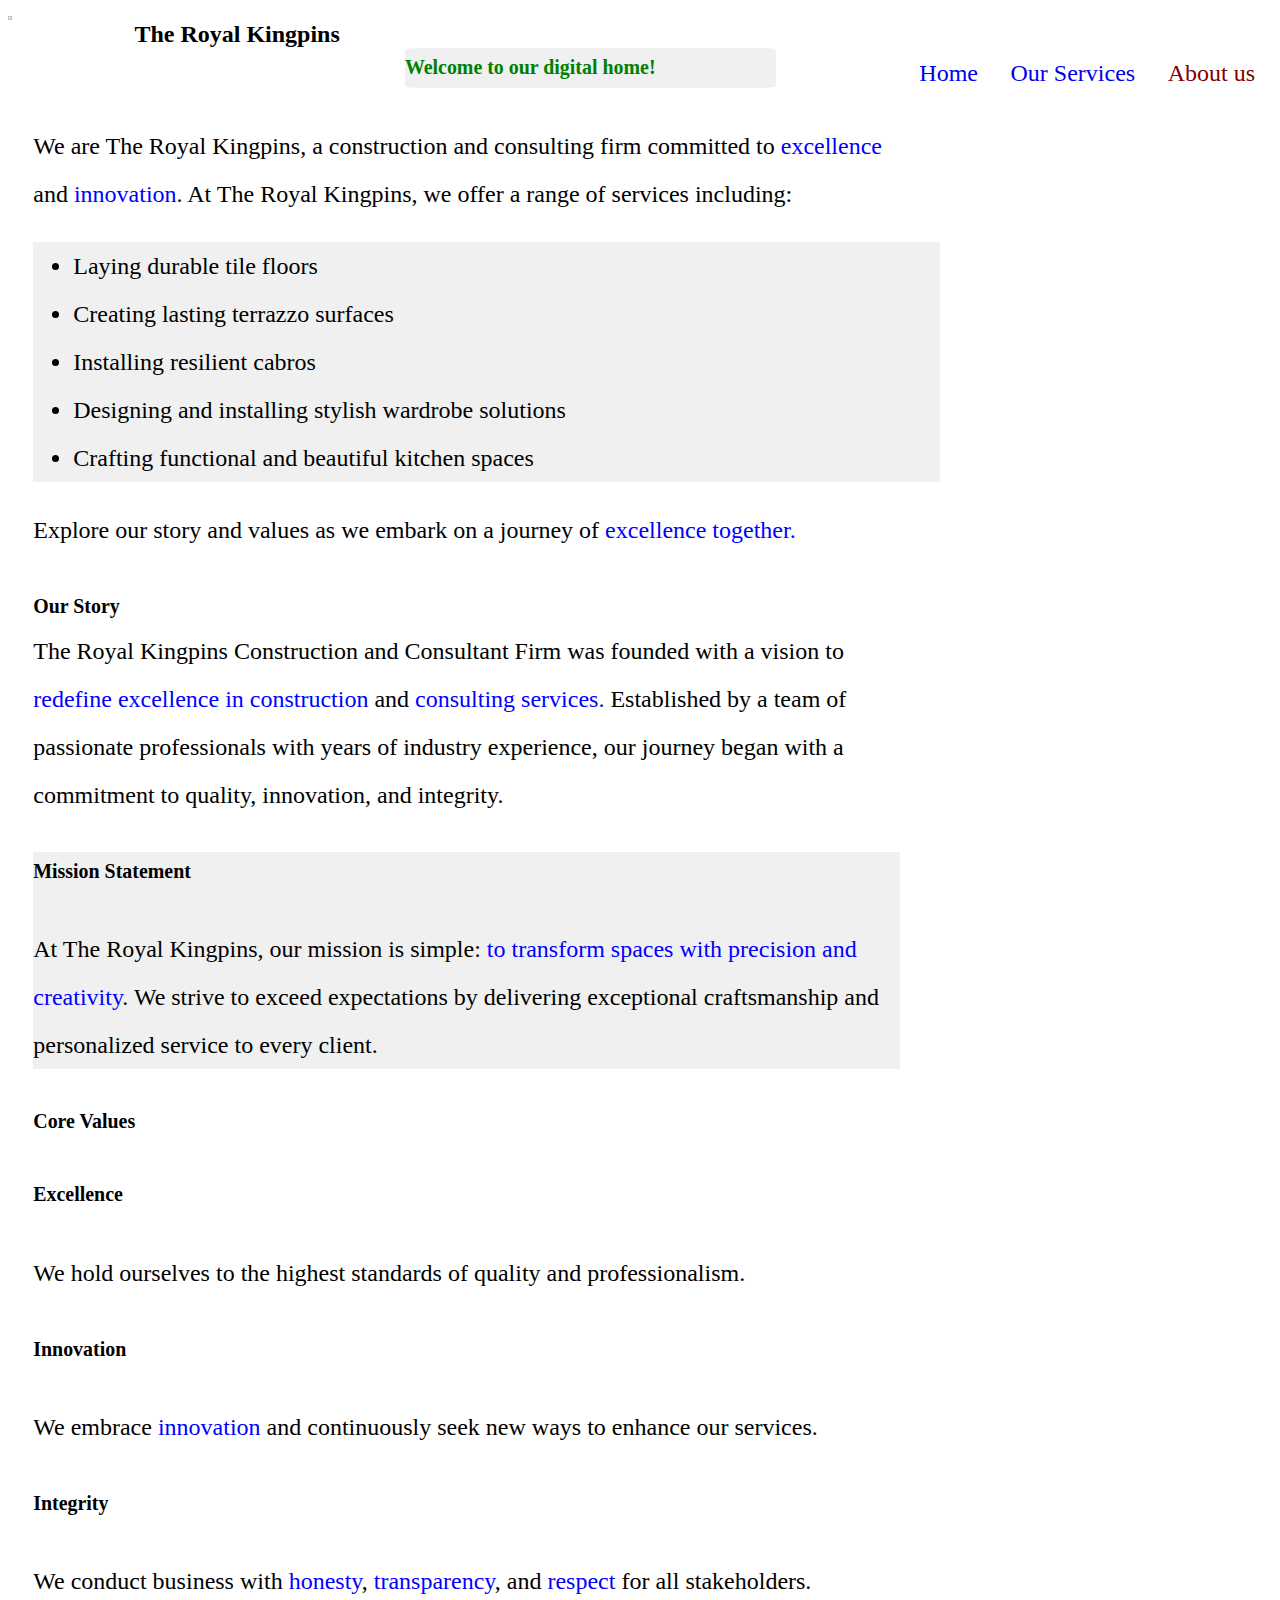
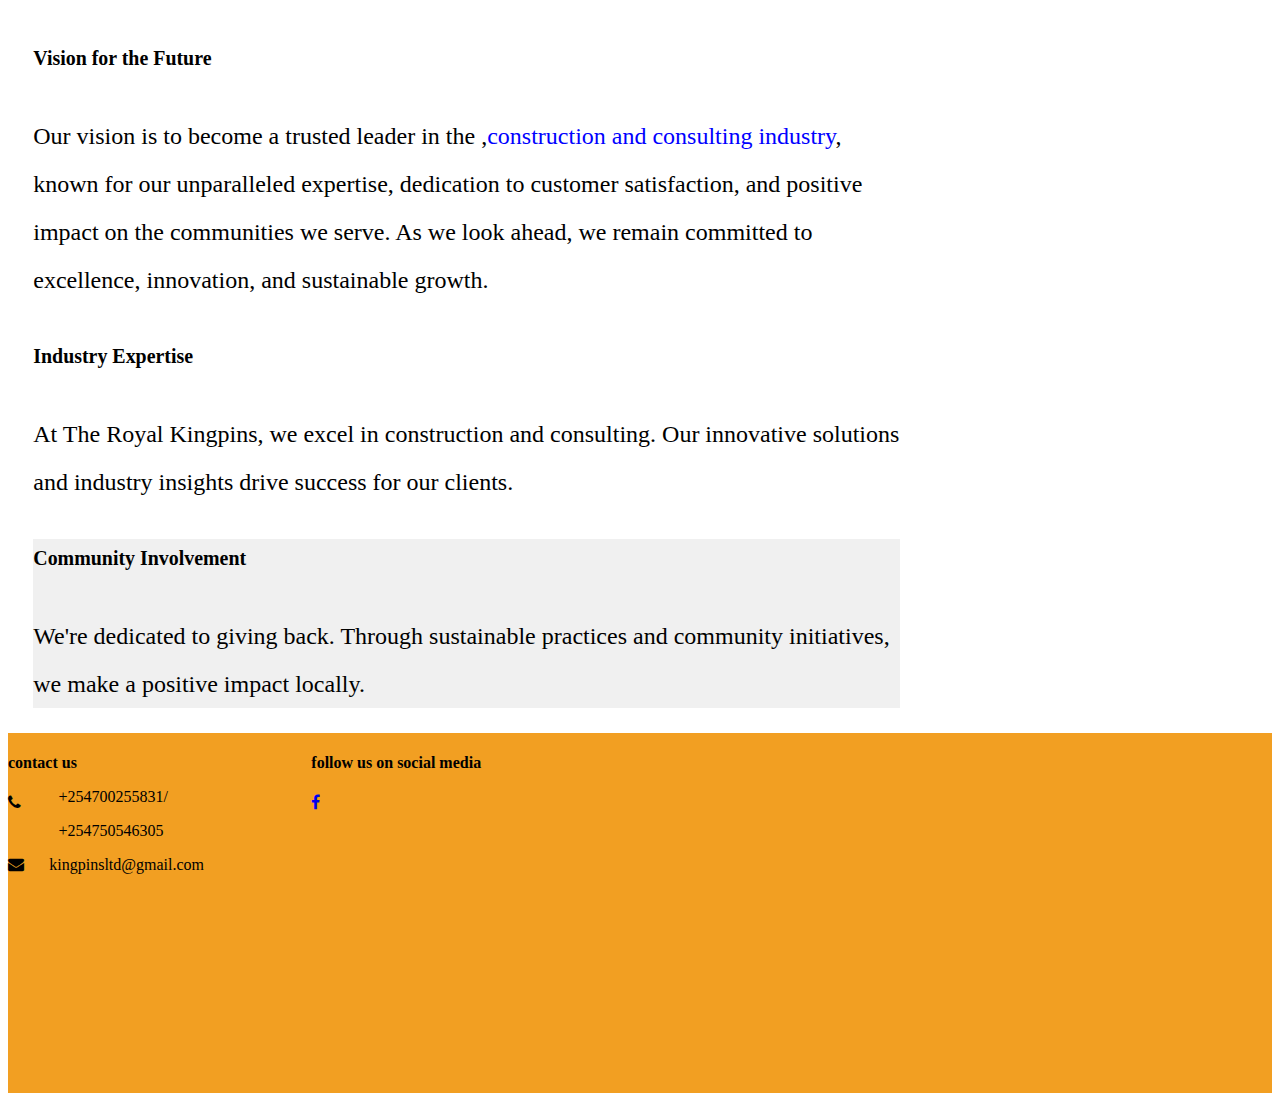
==== About us.html @ ebc6d66e "Add files via upload" ====
<DOCTYPE html>
<html>
<head>
     <title>The Royal Kingpins Construction and consultant Firm</title>
	 <meta name="viewport" content="width=device-width,initial-scale=1.0">
	 <Link rel="stylesheet" href="css/about us.css">
	 <link rel="stylesheet" href="https://cdnjs.cloudflare.com/ajax/libs/font-awesome/4.7.0/css/font-awesome.min.css">
	 <script type="text/JavaScript" src="js/about us(javascript).js"></script> 
</head>

<body>

<!--- i would like to have  the heading section of my webpage. -->
      
	 <div class="Heading">
	    <a href="#" class="icon" id="ham" onclick="showmenu()"> &#9776;</a>
		<a href="#" class="icon" id="close" onclick="hidemenu()">✖</a>
		<h4 id="newton">The Royal Kingpins</h4>
		<img id="logo" src="home_photos/logo.png">
	 </div>
	 <!-- i want to add the navigation at that point because it is going to be 
		part of the heading content-->
	 <nav id="mynav" class="navigation">
		  <a href="index.html"><i  class="fa fa-home" aria-hidden="true" id="my_kaicon"></i>Home</a>
		  <a href="our services.html"><i class="fa fa-cogs" aria-hidden="true" id="my_kaicon"></i>Our Services</a>
		  <a href="About us.html"  ><i  class="fa fa-info-circle" id="my_kaicon" aria-hidden="true"></i>
		  <span class="watu">About us</span></a>
	 </nav>
    
	
	
	
	<!---let me welcome my user --->
	<div class="main">
		<div class="welcome_content">
			<h5 id="first_welcoming_messange">Welcome to our digital home!</h5>
			<div class="The_Blog">
				We are The Royal Kingpins, a construction and consulting 
				firm committed to <span>excellence</span> and <span>innovation</span>. 
				At The Royal Kingpins, we offer a range of 
				services including:
			</div>
			<ul>
				<li>Laying durable tile floors</li>
				<li>Creating lasting terrazzo surfaces</li>
				<li>Installing resilient cabros</li>
				<li>Designing and installing stylish wardrobe solutions</li>
				<li>Crafting functional and beautiful kitchen spaces</li>
			</ul>
			Explore our story and values as we embark on 
			a journey of <span>excellence together.</span>
		</div>
		
		<!---end of the intrudction --->
		
		
		<div class="more_about_company">
		
			<div class="our_company_story">
				<h5 id="our_story">Our Story</h5>

				The Royal Kingpins Construction and Consultant 
				Firm was founded with a vision to <span>redefine 
				excellence in construction</span> and <span>consulting services.</span> 
				Established by a team of passionate professionals 
				with years of industry experience, our journey 
				began with a commitment to quality, innovation, 
				and integrity.
			</div>

		
			 <div class="company-mission-statement">
				<h5>Mission Statement</h5>

				At The Royal Kingpins, our mission is simple: 
				<span>to transform spaces with precision and creativity</span>. 
				We strive to exceed expectations by delivering 
				exceptional craftsmanship and personalized service 
				to every client.
			</div>
				
			<div class="core_values">
				<h5>Core Values</h5>

				<h5>Excellence</h5>
				We hold ourselves to the highest standards of quality 
				and professionalism.
				
				<h5>Innovation </h5>
				We embrace <span>innovation</span> and continuously seek new 
				ways to enhance our services.
				
				<h5>Integrity </h5>
				We conduct business with <span>honesty</span>, <span>transparency</span>, and 
				<span>respect</span> for all stakeholders.
				
				<h5>Vision for the Future</h5>

				Our vision is to become a 
				trusted leader in the ,<span>construction 
				and consulting industry</span>, known for 
				our unparalleled expertise, dedication 
				to customer satisfaction, and positive 
				impact on the communities we serve. 
				As we look ahead, we remain committed 
				to excellence, innovation, and sustainable 
				growth.
		
			</div>
		</div>
		
		<div class="industry_expertise">	
			<h5>Industry Expertise</h5>
			At The Royal Kingpins, we excel in 
			construction and consulting. 
			Our innovative solutions and industry insights 
			drive success 
			for our clients.
		</div>
		<div class="Community-Involvement">
			<h5>Community Involvement</h5>
			We're dedicated to giving back. 
			Through sustainable 
			practices and community initiatives, 
			we make a positive impact locally.
		
		</div>
	</div>
		
		<!--- let me add another section of contacts -->
	<div class="end">
		 <div class="reach_us">
			   <h4 id="contact_label">contact us</h4>
			   <div id="phone">
				   <div id="The_contacts_icon">
						<i class="fa fa-phone" id="my-icon" 
						aria-hidden="true"></i>
				   </div>
				   
				   <div id="The_phone_numbers">
						<p id="first_phone_number">+254700255831/</p>
						<p id="second_phone_number">+254750546305</p>
				   </div>
				</div>

				<div>
					<i class="fa fa-envelope" id="my-icon"
					aria-hidden="true"></i>kingpinsltd@gmail.com
				</div>
		</div>
		<div class="our_social_media">	
				<h4 id="follow_us_media_heading">follow us on social media</h4>
				<div id="social_media">
				  <div id="facebook_icon">
					  <a href="https://www.facebook.com/newton.anguba" 
					  target="_blank">
					  <i class="fa fa-facebook" aria-hidden="true">
					  </i></a>
				  </div>
				</div>
			 
		</div>
	</div>
	
	<!---end of my  conatcts and fallow us section.  -->
	
	
</body>
</html>
---- css/about us.css ----
/* styling for Mobile First */
@media screen and (max-Width:800px){
	/* i want to eliminate that one that looks like x */
	#close{
		display:none;
	}
	
	.Heading{
		display:flex
	}
	#newton{
		font-size:100%;
		margin-top:-1%;
		padding-left:8%;
		padding-right:15%;
	}
	#logo{
		width:10%;
		height:5vh;
	}
	
	/* i want to eliminate the default styles that come with links*/
	.Heading a{
		text-decoration:none;
	}
	
	/* i want to style my navigation now */
	.navigation{
		margin-top:-5%;
		width:50%;
		position:absolute;
		z-index:1;
	}


	.navigation a{
		display:block;
		text-decoration:none;
		padding-bottom:8%;
		padding-top:8%;
		color:black;
		
	}
	nav{
		border-top-right-radius:4%;
		border-bottom-right-radius:4%;
		background:#f0f0f0;
		display:none;
		
	}
	#my_kaicon{
		padding-right:10%;
	}
	
	.navigation .watu{
		color:red;
	}
	.heading_display{
		width:100%;
		margin-top:-10%;
		height:10vh;
		overflow:hidden;

	}
	.heading_display .my_head{
		width:400%;
		height:10vh;
		margin-left:-1%;
		margin-top:-18%;
		position:relative;
		animation:4s anime 1 forwards;
      		
	}
	.heading_display h1{
		font-size:1em;
		width:30%;
		float:left;
		margin-top:7%;
		text-align:center;
		margin-left:-3%;
		
	}
	
	/*let me start styling the our services page.*/
	h5{
		margin-bottom:2%;
		font-weight:bold;
		color:green;
	
	}
	#first_welcoming_messange{
		margin-top:-1.5%;
		font-size:1em;
		margin-bottom:6%;
		background:#f0f0f0;
	}
	span{
		color:blue;
	}
	
	.main{
		line-height:2;
	}
	
	ul{
		margin-top:-1%;
	}
	
	
	
	/*styling the content that  is at the  end of the page.*/
	.end{
		width:100%;
		height:40vh;
		background:#F29F22;
	}
	
	#contact_label{
		margin-bottom:-0.1%;
		padding-bottom:4%;
	}
	
	#phone{
		display:grid;
		grid-template-columns:10% 50%;
		height:8vh;
	}
	#The_phone_numbers{
		font-size:90%;
		padding-top:-3%;
		height:7vh;
	}
	#The_contacts_icon{

	}
	#my-icon{
		font-size:100%;
		margin-right:2%;
	}
	#first_phone_number{
		margin-top:-1%;
	}
	#second_phone_number{
		margin-top:-10%;
	}
	#facebook_icon{
		font-size:150%;
	}
	#facebook_icon{
		margin-top:-8%;
	}

	



}

/* styling for a Large Screen */
@media screen and (min-Width:992px){
	.icon{
		display:none;
	}
	#my_kaicon,#my_kaicon2{
		display:none;
	}
		/*let me style  the Logo */
	#logo{
		width:5%;
		margin-top:-5%;
	}
	/* let me style  that other one for the Royal Kings*/
	#newton{
		padding-top:1%;
		font-size:150%;
		margin-left:10%;
		width:30%;
	}
	/* let me start by styling the  navigation */
	nav a{
		text-decoration:none;
		padding-left:5%;
		margin-left:2%;
	}
	
	/*  let me bring the nav to  the naviagation area as well */
	nav{
		float:right;
		font-size:150%;
		margin-top:-3%;
		width:30%;
		margin-left:30%;
		padding-left:20%;
	
	}
	
	/* let me style the header */
	.Heading{
		height:10vh;
	}
	.heading_display{
		width:50%;
		height:10vh;
		overflow:hidden;
		margin-top:-5%;
		font-size:70%;
		text-align:center;
		margin-left:20%;
		margin-right:20%;
		padding-top:0.5%;
	}
	
	/*styling the  end */
	.end{
		height:40vh;
		width:100%;
		background:#F29F22;
	}
	.reach_us{
		float:left;
		margin-right:4%;
		width:20%;
	}
	.our_social_media{
		float:left;
		margin-right:4%;
	}
	#The_phone_numbers{
		margin-left:20%;
		margin-top:-15%;
	}
	#my-icon{
		margin-right:10%;
	}
	.watu{
		color:maroon;
	}
	.main{
		line-height:2;
		font-size:150%;
		margin-left:2%;
	}
	#first_welcoming_messange{
		width:30%;
		margin-left:30%;
		margin-top:-4%;
		color:green;
		background:#f0f0f0;
		border-radius:5%;
	}
	span{
		color:blue;
	}
	.The_Blog{
		width:70%;
	}
	ul,.company-mission-statement,.Community-Involvement{
		
		background:#f0f0f0;
		width:70%;
		
		
	}
	.our_company_story,.company-mission-statement,.core_values,
	.industry_expertise,.Community-Involvement{
		width:70%;
		
	}
	#our_story{
		margin-bottom:0%;
	}
	.Community-Involvement{
		margin-bottom:2%;
	}

}
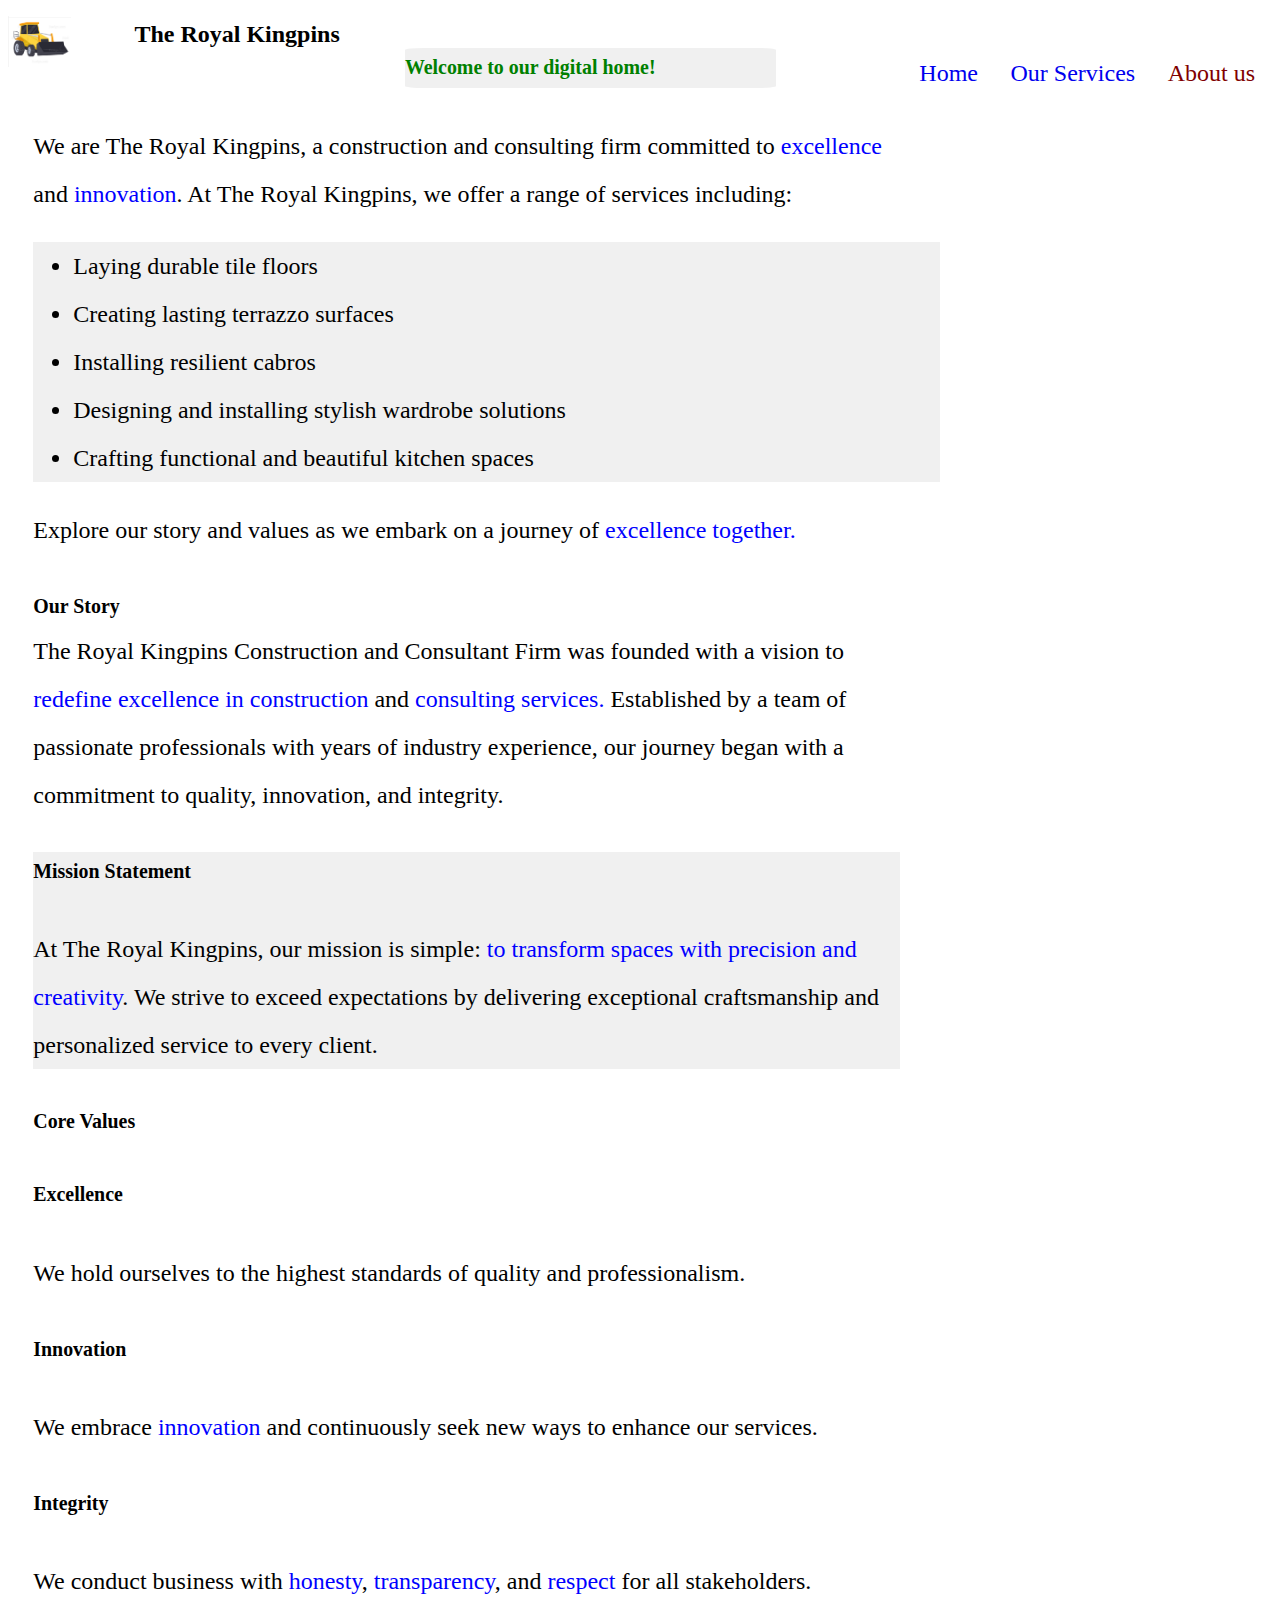
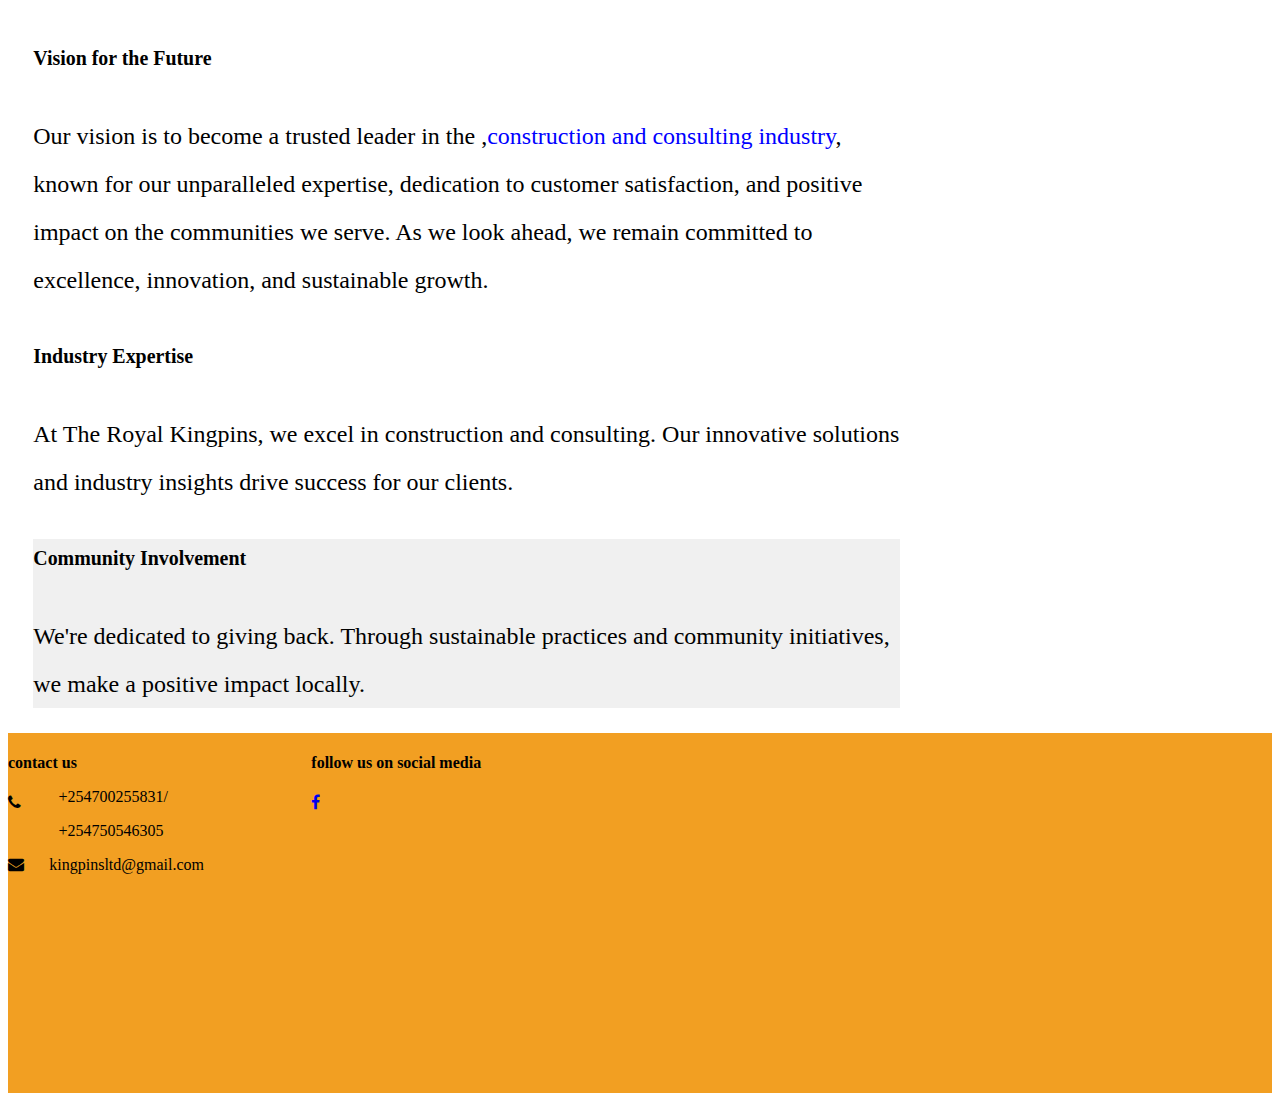
==== commit ee2774bb: "Update About us.html" ====
--- a/About us.html
+++ b/About us.html
@@ -16,13 +16,13 @@
 	    <a href="#" class="icon" id="ham" onclick="showmenu()"> &#9776;</a>
 		<a href="#" class="icon" id="close" onclick="hidemenu()">✖</a>
 		<h4 id="newton">The Royal Kingpins</h4>
-		<img id="logo" src="home_photos/logo.png">
+		<img id="logo" src="home_photos/logo.PNG">
 	 </div>
 	 <!-- i want to add the navigation at that point because it is going to be 
 		part of the heading content-->
 	 <nav id="mynav" class="navigation">
 		  <a href="index.html"><i  class="fa fa-home" aria-hidden="true" id="my_kaicon"></i>Home</a>
-		  <a href="our services.html"><i class="fa fa-cogs" aria-hidden="true" id="my_kaicon"></i>Our Services</a>
+		  <a href="Our Services.html"><i class="fa fa-cogs" aria-hidden="true" id="my_kaicon"></i>Our Services</a>
 		  <a href="About us.html"  ><i  class="fa fa-info-circle" id="my_kaicon" aria-hidden="true"></i>
 		  <span class="watu">About us</span></a>
 	 </nav>
@@ -170,4 +170,4 @@
 
 		
 		   
-	  +	  
